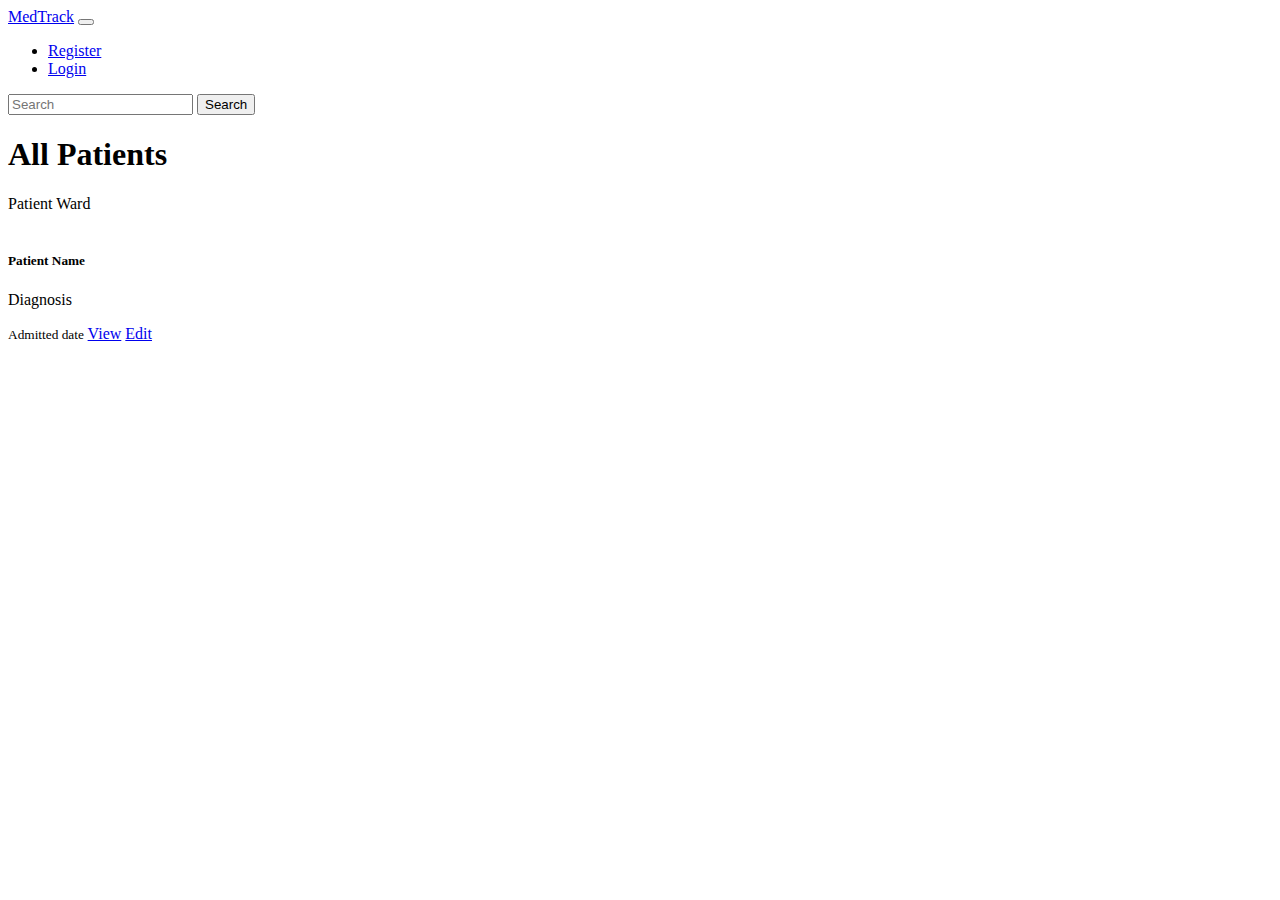
==== medtrack/index.html @ 8304c474 "created index and login" ====
<!DOCTYPE html>
<html lang="en" dir="ltr">
  <head>
    <meta charset="utf-8">
    <title>MedTrack: Index</title>
    <link rel="stylesheet" href="https://stackpath.bootstrapcdn.com/bootstrap/4.1.3/css/bootstrap.min.css" integrity="sha384-MCw98/SFnGE8fJT3GXwEOngsV7Zt27NXFoaoApmYm81iuXoPkFOJwJ8ERdknLPMO" crossorigin="anonymous">
  </head>
  <body>
    <!-- navbar -->
    <nav class="navbar navbar-expand-lg navbar-dark bg-dark">
      <a class="navbar-brand" href="#">MedTrack</a>
      <button class="navbar-toggler" type="button" data-toggle="collapse" data-target="#navbarSupportedContent" aria-controls="navbarSupportedContent" aria-expanded="false" aria-label="Toggle navigation">
        <span class="navbar-toggler-icon"></span>
      </button>

      <div class="collapse navbar-collapse" id="navbarSupportedContent">
        <ul class="navbar-nav mr-auto">
          <li class="nav-item">
            <a class="nav-link" href="#">Register</a>
          </li>
          <li class="nav-item">
            <a class="nav-link" href="#">Login</a>
          </li>
        </ul>
        <form class="form-inline my-2 my-lg-0">
          <input class="form-control mr-sm-2" type="search" placeholder="Search" aria-label="Search">
          <button class="btn btn-outline-success my-2 my-sm-0" type="submit">Search</button>
        </form>
      </div>
    </nav>
    <div class="container">
      <h1 class="text-center">All Patients</h1>
      <!-- card -->
      <div class="card text-center">
        <div class="card-header">
          Patient Ward
        </div>
        <div class="card-body">
          <img class="card-img-top" src="https://amp.businessinsider.com/images/59e5d4a1b0c292755836e078-750-562.jpg" alt="">
          <h5 class="card-title">Patient Name</h5>
          <p class="card-text">Diagnosis</p>
        </div>
        <div class="card-footer text-muted">
          <small>Admitted date</small>
          <a href="#" class="btn btn-danger btn-block">View</a>
          <a href="#" class="btn btn-warning btn-block">Edit</a>
        </div>
      </div>
    </div>
  </body>
</html>
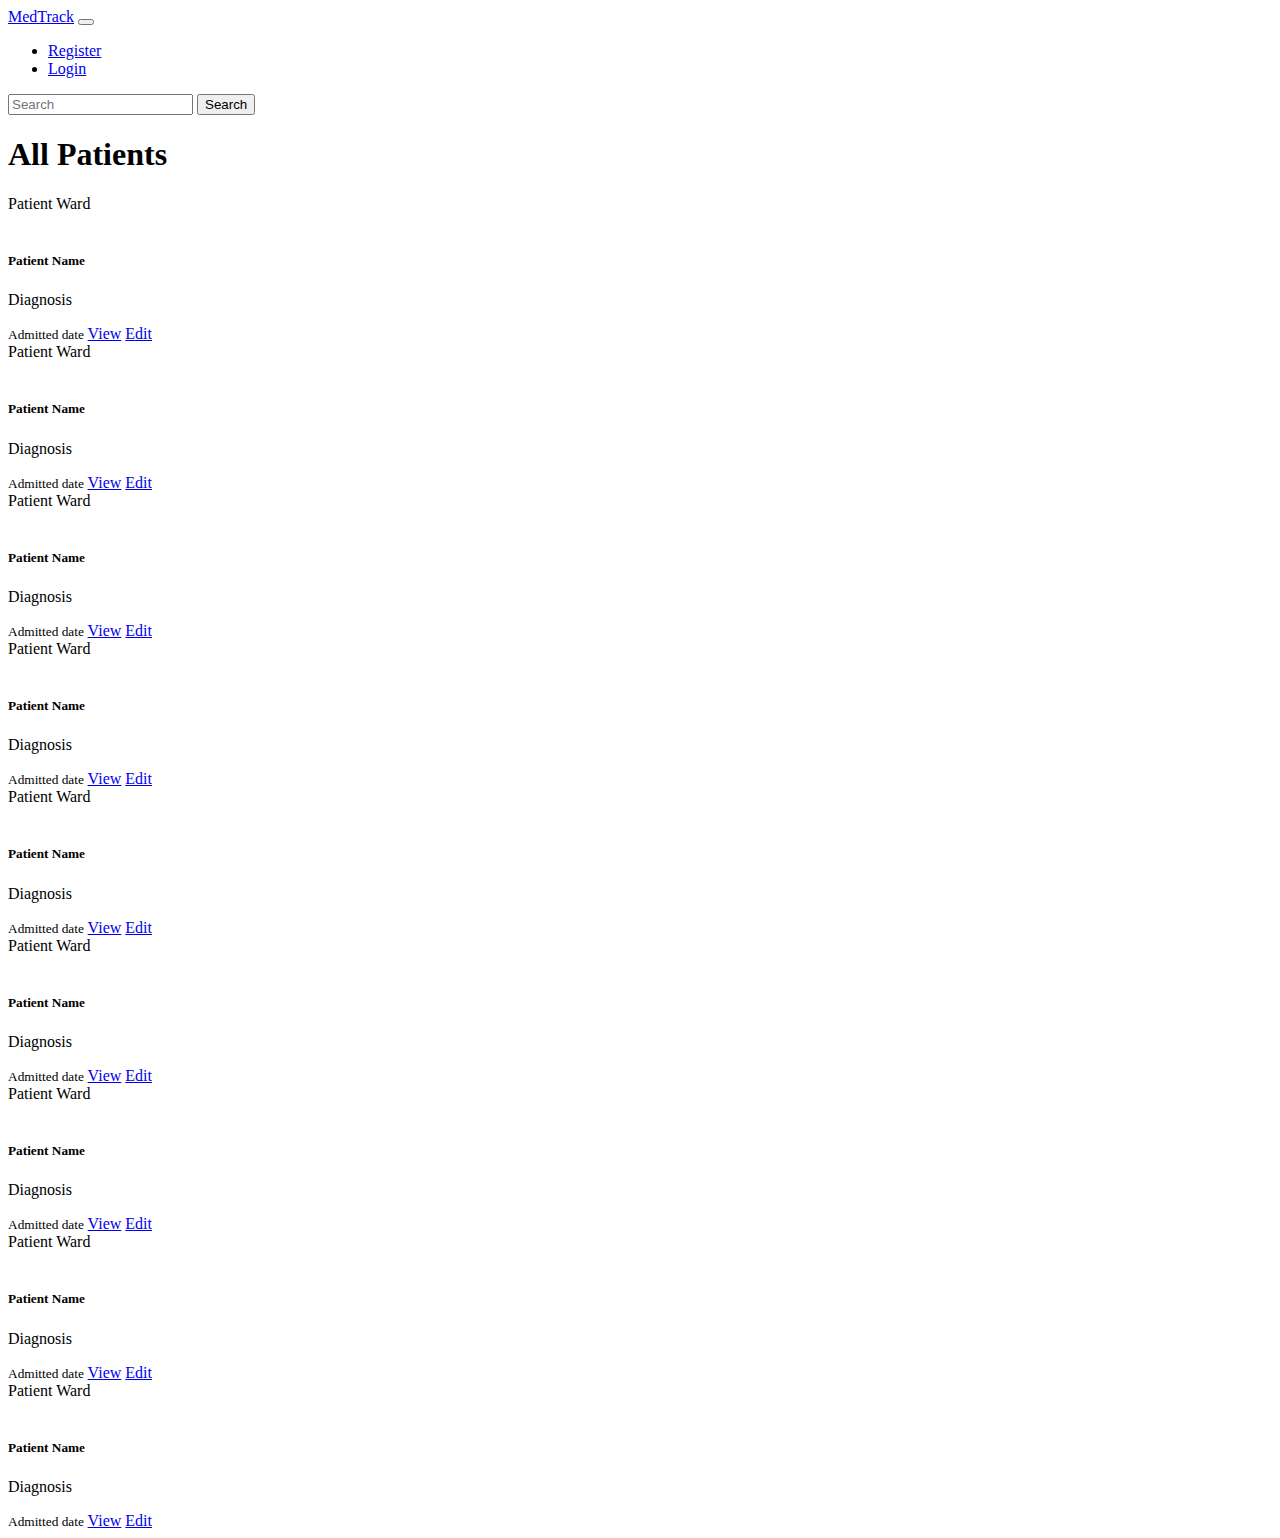
==== commit 6844f9cc: "Lesson 4" ====
--- a/medtrack/index.html
+++ b/medtrack/index.html
@@ -30,22 +30,179 @@
     </nav>
     <div class="container">
       <h1 class="text-center">All Patients</h1>
+
       <!-- card -->
-      <div class="card text-center">
-        <div class="card-header">
-          Patient Ward
-        </div>
-        <div class="card-body">
-          <img class="card-img-top" src="https://amp.businessinsider.com/images/59e5d4a1b0c292755836e078-750-562.jpg" alt="">
-          <h5 class="card-title">Patient Name</h5>
-          <p class="card-text">Diagnosis</p>
-        </div>
-        <div class="card-footer text-muted">
-          <small>Admitted date</small>
-          <a href="#" class="btn btn-danger btn-block">View</a>
-          <a href="#" class="btn btn-warning btn-block">Edit</a>
-        </div>
-      </div>
+      <div class = "row">
+        <div class = "col-sm-12 col-md-6 col-lg-4">
+          <div class="card text-center">
+            <div class="card-header">
+              Patient Ward
+            </div>
+            <div class="card-body">
+              <img class="card-img-top" src="https://amp.businessinsider.com/images/59e5d4a1b0c292755836e078-750-562.jpg" alt="">
+              <h5 class="card-title">Patient Name</h5>
+              <p class="card-text">Diagnosis</p>
+            </div>
+            <div class="card-footer text-muted">
+              <small>Admitted date</small>
+              <a href="#" class="btn btn-danger btn-block">View</a>
+              <a href="#" class="btn btn-warning btn-block">Edit</a>
+            </div>
+          </div>
+        </div>
+
+        <div class = "col-sm-12 col-md-6 col-lg-4"> <!--for small screen sizes, divide screen grid into 12 columns; medium screen divide into 6; large screen divide into 4-->
+          <div class="card text-center">
+            <div class="card-header">
+              Patient Ward
+            </div>
+            <div class="card-body">
+              <img class="card-img-top" src="https://amp.businessinsider.com/images/59e5d4a1b0c292755836e078-750-562.jpg" alt="">
+              <h5 class="card-title">Patient Name</h5>
+              <p class="card-text">Diagnosis</p>
+            </div>
+            <div class="card-footer text-muted">
+              <small>Admitted date</small>
+              <a href="#" class="btn btn-danger btn-block">View</a>
+              <a href="#" class="btn btn-warning btn-block">Edit</a>
+            </div>
+          </div>
+        </div>
+
+        <div class = "col-sm-12 col-md-6 col-lg-4">
+          <div class="card text-center">
+            <div class="card-header">
+              Patient Ward
+            </div>
+            <div class="card-body">
+              <img class="card-img-top" src="https://amp.businessinsider.com/images/59e5d4a1b0c292755836e078-750-562.jpg" alt="">
+              <h5 class="card-title">Patient Name</h5>
+              <p class="card-text">Diagnosis</p>
+            </div>
+            <div class="card-footer text-muted">
+              <small>Admitted date</small>
+              <a href="#" class="btn btn-danger btn-block">View</a>
+              <a href="#" class="btn btn-warning btn-block">Edit</a>
+            </div>
+          </div>
+        </div>
+      </div>
+
+      <div class = "row">
+        <div class = "col-sm-12 col-md-6 col-lg-4">
+          <div class="card text-center">
+            <div class="card-header">
+              Patient Ward
+            </div>
+            <div class="card-body">
+              <img class="card-img-top" src="https://amp.businessinsider.com/images/59e5d4a1b0c292755836e078-750-562.jpg" alt="">
+              <h5 class="card-title">Patient Name</h5>
+              <p class="card-text">Diagnosis</p>
+            </div>
+            <div class="card-footer text-muted">
+              <small>Admitted date</small>
+              <a href="#" class="btn btn-danger btn-block">View</a>
+              <a href="#" class="btn btn-warning btn-block">Edit</a>
+            </div>
+          </div>
+        </div>
+
+        <div class = "col-sm-12 col-md-6 col-lg-4"> <!--for small screen sizes, divide screen grid into 12 columns; medium screen divide into 6; large screen divide into 4-->
+          <div class="card text-center">
+            <div class="card-header">
+              Patient Ward
+            </div>
+            <div class="card-body">
+              <img class="card-img-top" src="https://amp.businessinsider.com/images/59e5d4a1b0c292755836e078-750-562.jpg" alt="">
+              <h5 class="card-title">Patient Name</h5>
+              <p class="card-text">Diagnosis</p>
+            </div>
+            <div class="card-footer text-muted">
+              <small>Admitted date</small>
+              <a href="#" class="btn btn-danger btn-block">View</a>
+              <a href="#" class="btn btn-warning btn-block">Edit</a>
+            </div>
+          </div>
+        </div>
+
+        <div class = "col-sm-12 col-md-6 col-lg-4">
+          <div class="card text-center">
+            <div class="card-header">
+              Patient Ward
+            </div>
+            <div class="card-body">
+              <img class="card-img-top" src="https://amp.businessinsider.com/images/59e5d4a1b0c292755836e078-750-562.jpg" alt="">
+              <h5 class="card-title">Patient Name</h5>
+              <p class="card-text">Diagnosis</p>
+            </div>
+            <div class="card-footer text-muted">
+              <small>Admitted date</small>
+              <a href="#" class="btn btn-danger btn-block">View</a>
+              <a href="#" class="btn btn-warning btn-block">Edit</a>
+            </div>
+          </div>
+        </div>
+      </div>
+
+      <div class = "row">
+        <div class = "col-sm-12 col-md-6 col-lg-4">
+          <div class="card text-center">
+            <div class="card-header">
+              Patient Ward
+            </div>
+            <div class="card-body">
+              <img class="card-img-top" src="https://amp.businessinsider.com/images/59e5d4a1b0c292755836e078-750-562.jpg" alt="">
+              <h5 class="card-title">Patient Name</h5>
+              <p class="card-text">Diagnosis</p>
+            </div>
+            <div class="card-footer text-muted">
+              <small>Admitted date</small>
+              <a href="#" class="btn btn-danger btn-block">View</a>
+              <a href="#" class="btn btn-warning btn-block">Edit</a>
+            </div>
+          </div>
+        </div>
+
+        <div class = "col-sm-12 col-md-6 col-lg-4"> <!--for small screen sizes, divide screen grid into 12 columns; medium screen divide into 6; large screen divide into 4-->
+          <div class="card text-center">
+            <div class="card-header">
+              Patient Ward
+            </div>
+            <div class="card-body">
+              <img class="card-img-top" src="https://amp.businessinsider.com/images/59e5d4a1b0c292755836e078-750-562.jpg" alt="">
+              <h5 class="card-title">Patient Name</h5>
+              <p class="card-text">Diagnosis</p>
+            </div>
+            <div class="card-footer text-muted">
+              <small>Admitted date</small>
+              <a href="#" class="btn btn-danger btn-block">View</a>
+              <a href="#" class="btn btn-warning btn-block">Edit</a>
+            </div>
+          </div>
+        </div>
+
+        <div class = "col-sm-12 col-md-6 col-lg-4">
+          <div class="card text-center">
+            <div class="card-header">
+              Patient Ward
+            </div>
+            <div class="card-body">
+              <img class="card-img-top" src="https://amp.businessinsider.com/images/59e5d4a1b0c292755836e078-750-562.jpg" alt="">
+              <h5 class="card-title">Patient Name</h5>
+              <p class="card-text">Diagnosis</p>
+            </div>
+            <div class="card-footer text-muted">
+              <small>Admitted date</small>
+              <a href="#" class="btn btn-danger btn-block">View</a>
+              <a href="#" class="btn btn-warning btn-block">Edit</a>
+            </div>
+          </div>
+        </div>
+      </div>
+
     </div>
+
+    <script type="text/javascript" src="test.js"> </script>
+
   </body>
 </html>
